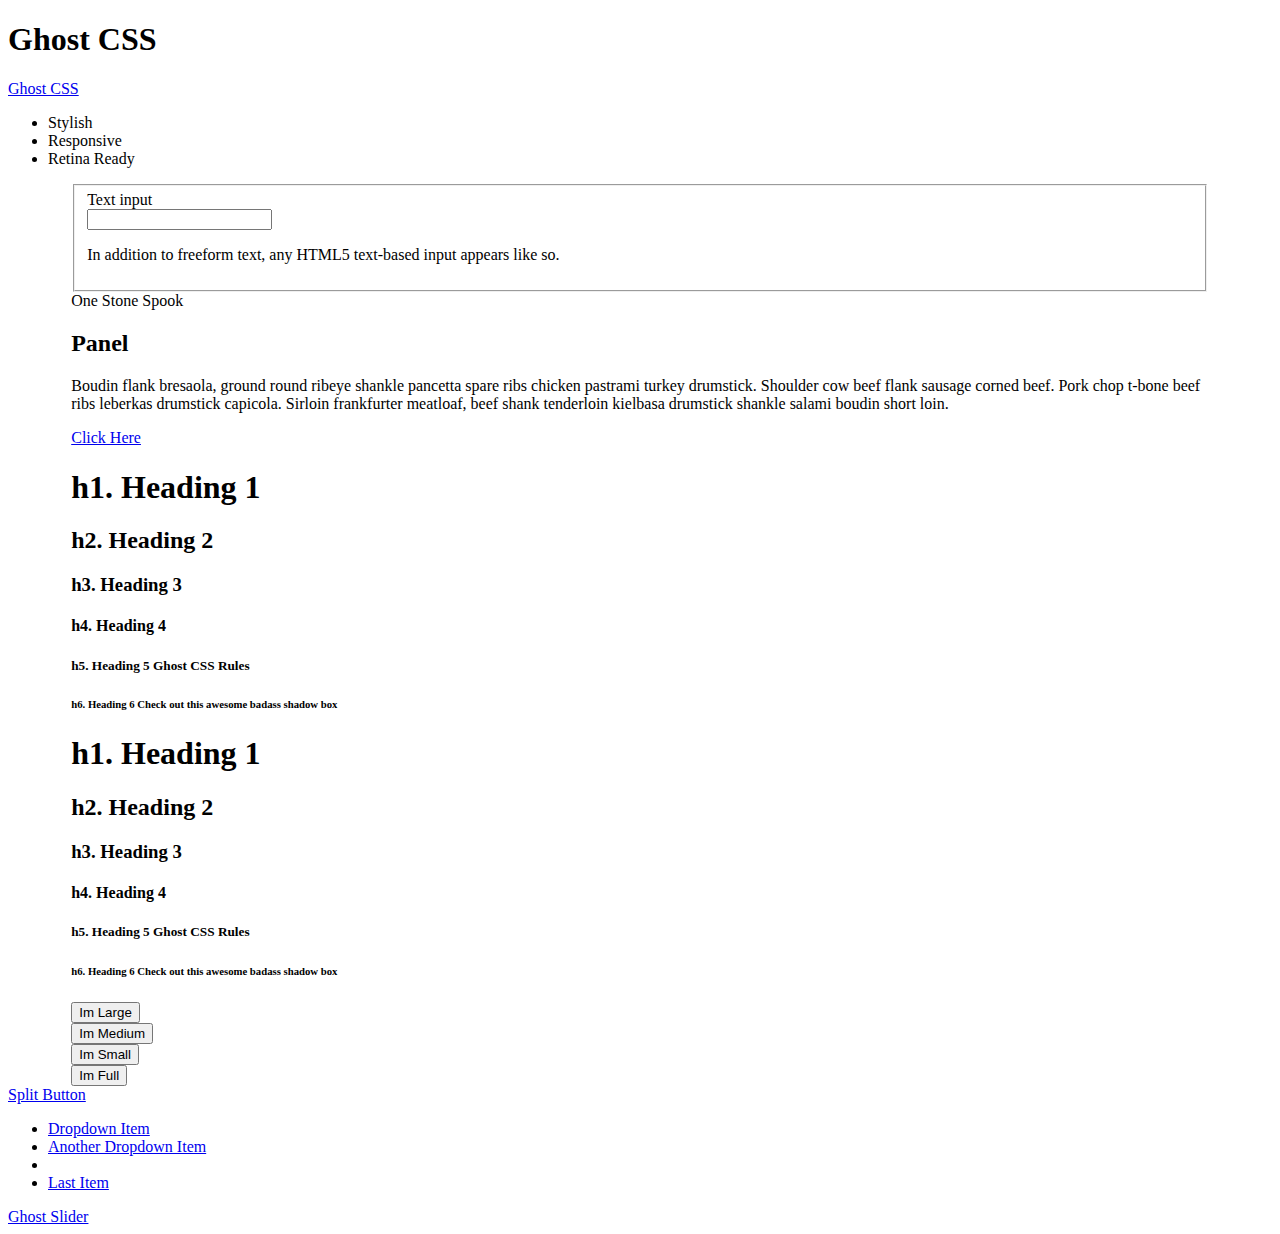
==== index.html @ 504aff62 "Added HTML form" ====
<!doctype html>
<!--[if lt IE 7]> <html class="no-js lt-ie9 lt-ie8 lt-ie7" lang="en"> <![endif]-->
<!--[if IE 7]>    <html class="no-js lt-ie9 lt-ie8" lang="en"> <![endif]-->
<!--[if IE 8]>    <html class="no-js lt-ie9" lang="en"> <![endif]-->
<!--[if gt IE 8]><!--> <html class="no-js" lang="en"> <!--<![endif]-->
<head>
	<meta charset="utf-8">
	<meta http-equiv="X-UA-Compatible" content="IE=edge,chrome=1">

	<title></title>
	<meta name="description" content="">
	<meta name="author" content="">

	<meta name="viewport" content="width=device-width">

	<link rel="stylesheet" href="css/ghost.css">
  <link rel="stylesheet" href="css/development.css">

  <!--[if lt IE 9]>
    <link rel="stylesheet" href="css/ie.css">
  <![endif]-->


  <!-- IE Fix for HTML5 Tags -->
  <!--[if lt IE 9]>
    <script src="http://html5shiv.googlecode.com/svn/trunk/html5.js"></script>
  <![endif]-->
</head>
<body>
<header>
  <h1>Ghost CSS</h1>
</header>

<div class="top-bar">
  <a href="#" class="left title">Ghost CSS</a>
  <ul class="right nav">
    <li>Stylish</li>
    <li>Responsive</li>
    <li>Retina Ready</li> 
  </ul>
</div> 

<div style="width: 90%; margin: auto;">
  <div class="row">
    <div class="twelve stones">
      <form>
        <fieldset>
          <div class="horizontal-label horizontal-error">
            <label for="input01" class="control-label">Text input</label>
            <div class="controls">
              <input type="text" id="input01" class="input-text">
              <p class="help-block">In addition to freeform text, any HTML5 text-based input appears like so.</p>
            </div>
          </div>

<!--           <div class="control-group">
            <label for="optionsCheckbox" class="control-label">Checkbox</label>
            <div class="controls">
              <label class="checkbox">
                <input type="checkbox" value="option1" id="optionsCheckbox">
                Option one is this and that&mdash;be sure to include why it's great
              </label>
            </div>
          </div>
          <div class="control-group">
            <label for="select01" class="control-label">Select list</label>
            <div class="controls">
              <select id="select01">
                <option>something</option>
                <option>2</option>
                <option>3</option>
                <option>4</option>
                <option>5</option>
              </select>
            </div>
          </div>
          <div class="control-group">
            <label for="multiSelect" class="control-label">Multicon-select</label>
            <div class="controls">
              <select id="multiSelect" multiple="multiple">
                <option>1</option>
                <option>2</option>
                <option>3</option>
                <option>4</option>
                <option>5</option>
              </select>
            </div>
          </div>
          <div class="control-group">
            <label for="fileInput" class="control-label">File input</label>
            <div class="controls">
              <input type="file" id="fileInput" class="input-file">
            </div>
          </div>
          <div class="control-group">
            <label for="textarea" class="control-label">Textarea</label>
            <div class="controls">
              <textarea rows="3" id="textarea" class="input-xlarge"></textarea>
            </div>
          </div>
          <div class="form-actions">
            <button class="button-small" type="submit">Save changes</button>
            <button class="button-small">Cancel</button>
          </div> -->
        </fieldset>
      </form>
    </div>
  </div>
  <div class="row">
    <div class="one stone">
      <div class="spook">
        One Stone Spook
      </div>
    </div>
    <div class="eleven stones">
      <div class="spook">
        <h2>Panel</h2>
        <p>
Boudin flank bresaola, ground round ribeye shankle pancetta spare ribs chicken pastrami turkey drumstick. Shoulder cow beef flank sausage corned beef. Pork chop t-bone beef ribs leberkas drumstick capicola. Sirloin frankfurter meatloaf, beef shank tenderloin kielbasa drumstick shankle salami boudin short loin.
        </p>
      </div>
    </div>
  </div>
  <div class="row">
    <div class="one stone offset-one">
      <div class="spook">
      </div>
    </div>
    <div class="ten stones">
    </div>
  </div>
  <div class="row">
    <div class="five centered stone">
      <a href="#" class="button-large">Click Here</a>
    </div>
  </div>
  <div class="row">
    <div class="six stones">
      <div class= "spook">
        <h1>h1. Heading 1</h1>
        <h2>h2. Heading 2</h2>
        <h3>h3. Heading 3</h3>
        <h4>h4. Heading 4</h4>
        <h5>h5. Heading 5 Ghost CSS Rules</h5>
        <h6>h6. Heading 6 Check out this awesome badass shadow box</h6>
      </div>
    </div>
    <div class="six stones">
      <div class= "spook">
        <h1>h1. Heading 1</h1>
        <h2>h2. Heading 2</h2>
        <h3>h3. Heading 3</h3>
        <h4>h4. Heading 4</h4>
        <h5>h5. Heading 5 Ghost CSS Rules</h5>
        <h6>h6. Heading 6 Check out this awesome badass shadow box</h6>
      </div>
    </div>
  </div>
  <div class="row">
    <div class="four stones">
      <button class="button-large">Im Large</button>
    </div>
    <div class="four stones">
      <button class="button-medium">Im Medium</button>
    </div>
    <div class="four stones">
      <button class="button-small">Im Small</button>
    </div>
  </div>
  <div class="row">
    <div class="six stones">    
      <button class="button-full">Im Full</button> 
    </div>
  </div>
</div>

<div href="#" class="large alert button split dropdown">
  <a href="#">Split Button</a>
  <span></span>
  <ul>
    <li><a href="#">Dropdown Item</a></li>
    <li><a href="#">Another Dropdown Item</a></li>
    <li class="divider"></li>
    <li><a href="#">Last Item</a></li>
  </ul>
</div>

<a href="slider.html">Ghost Slider</a>
<footer>

</footer>

<script src="//ajax.googleapis.com/ajax/libs/jquery/1.7.2/jquery.min.js"></script>
<script>window.jQuery || document.write('<script src="js/libs/jquery-1.7.2.min.js"><\/script>')</script>

</body>
</html>
---- css/development.css ----
.stone, .stones {
  
}
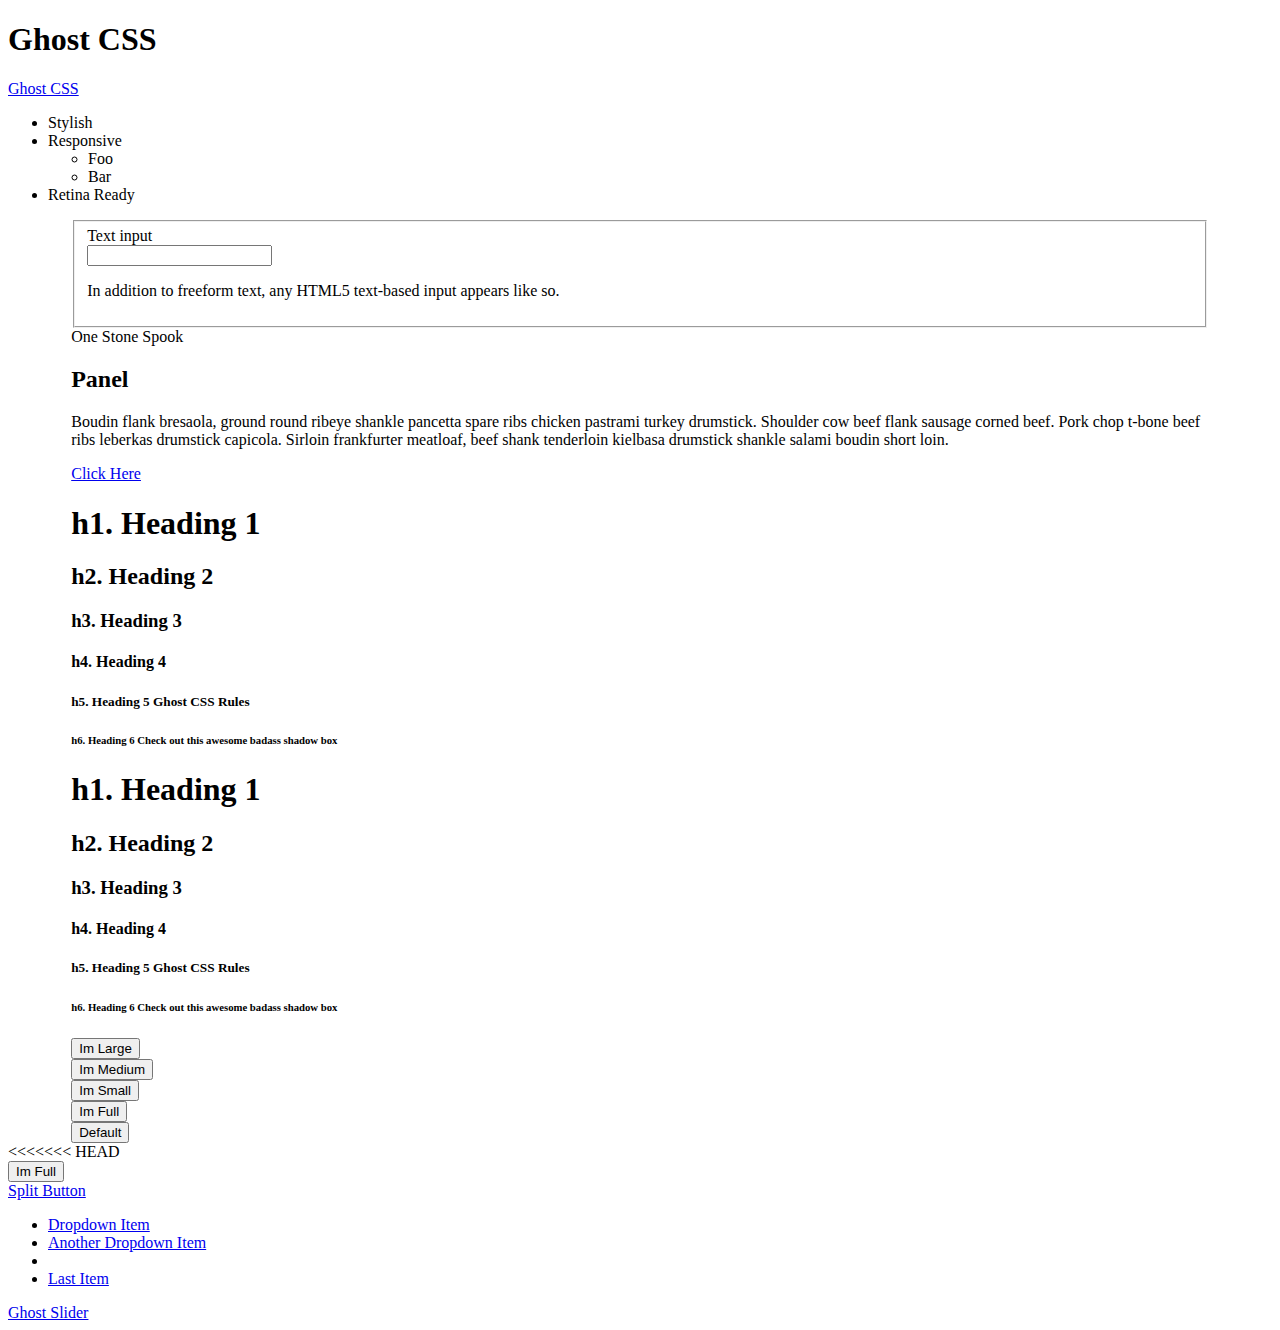
==== commit 922d4be2: "Merge branch 'master' of github.com:shamoons/ghost" ====
--- a/index.html
+++ b/index.html
@@ -35,7 +35,13 @@
   <a href="#" class="left title">Ghost CSS</a>
   <ul class="right nav">
     <li>Stylish</li>
-    <li>Responsive</li>
+    <li>
+      Responsive
+      <ul>
+        <li>Foo</li>
+        <li>Bar</li>
+      </ul>
+    </li>
     <li>Retina Ready</li> 
   </ul>
 </div> 
@@ -172,18 +178,30 @@
       <button class="button-full">Im Full</button> 
     </div>
   </div>
+  <div class="four stones">
+    <button class="button-default">Default</button>
+  </div>
 </div>
 
-<div href="#" class="large alert button split dropdown">
-  <a href="#">Split Button</a>
-  <span></span>
-  <ul>
-    <li><a href="#">Dropdown Item</a></li>
-    <li><a href="#">Another Dropdown Item</a></li>
-    <li class="divider"></li>
-    <li><a href="#">Last Item</a></li>
-  </ul>
+<<<<<<< HEAD
+<div class="row">
+  <div class="six stones">    
+    <button class="button-full">Im Full</button> 
+  </div>
 </div>
+
+<div class="row">
+
+    <div href="#" class="large alert button split dropdown">
+      <a href="#">Split Button</a>
+      <span></span>
+      <ul>
+        <li><a href="#">Dropdown Item</a></li>
+        <li><a href="#">Another Dropdown Item</a></li>
+        <li class="divider"></li>
+        <li><a href="#">Last Item</a></li>
+      </ul>
+    </div>
 
 <a href="slider.html">Ghost Slider</a>
 <footer>
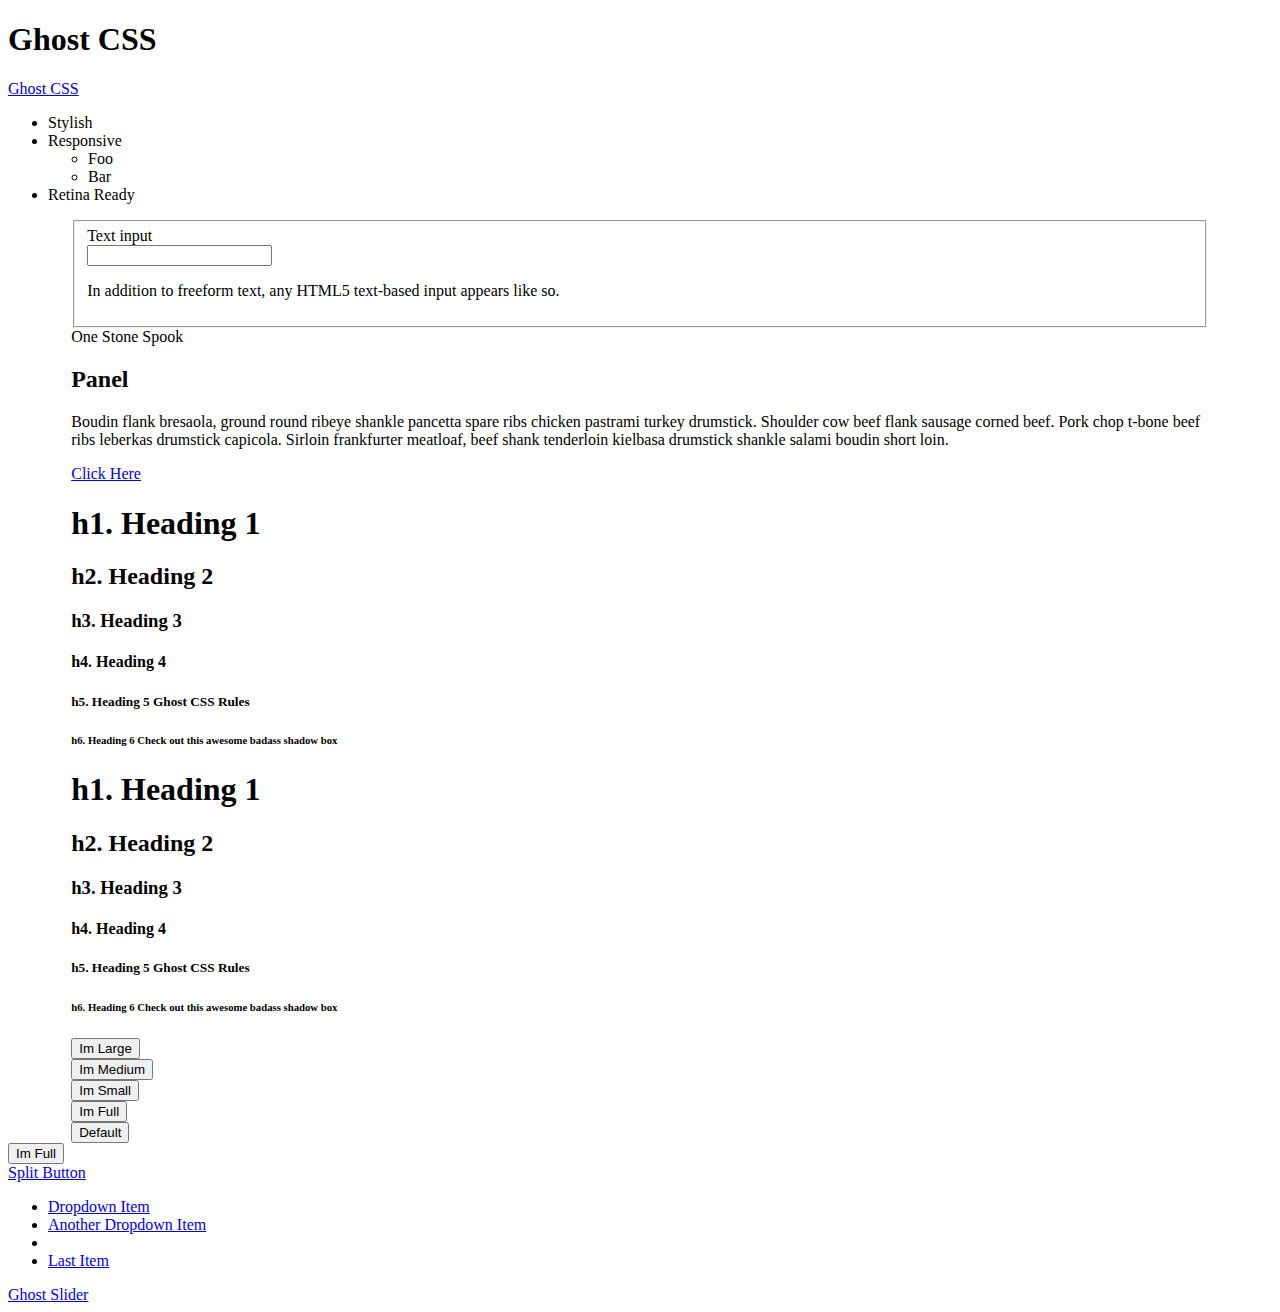
==== commit ca1d14a5: "Merge branch 'master' of github.com:shamoons/ghost" ====
--- a/index.html
+++ b/index.html
@@ -183,7 +183,6 @@
   </div>
 </div>
 
-<<<<<<< HEAD
 <div class="row">
   <div class="six stones">    
     <button class="button-full">Im Full</button> 
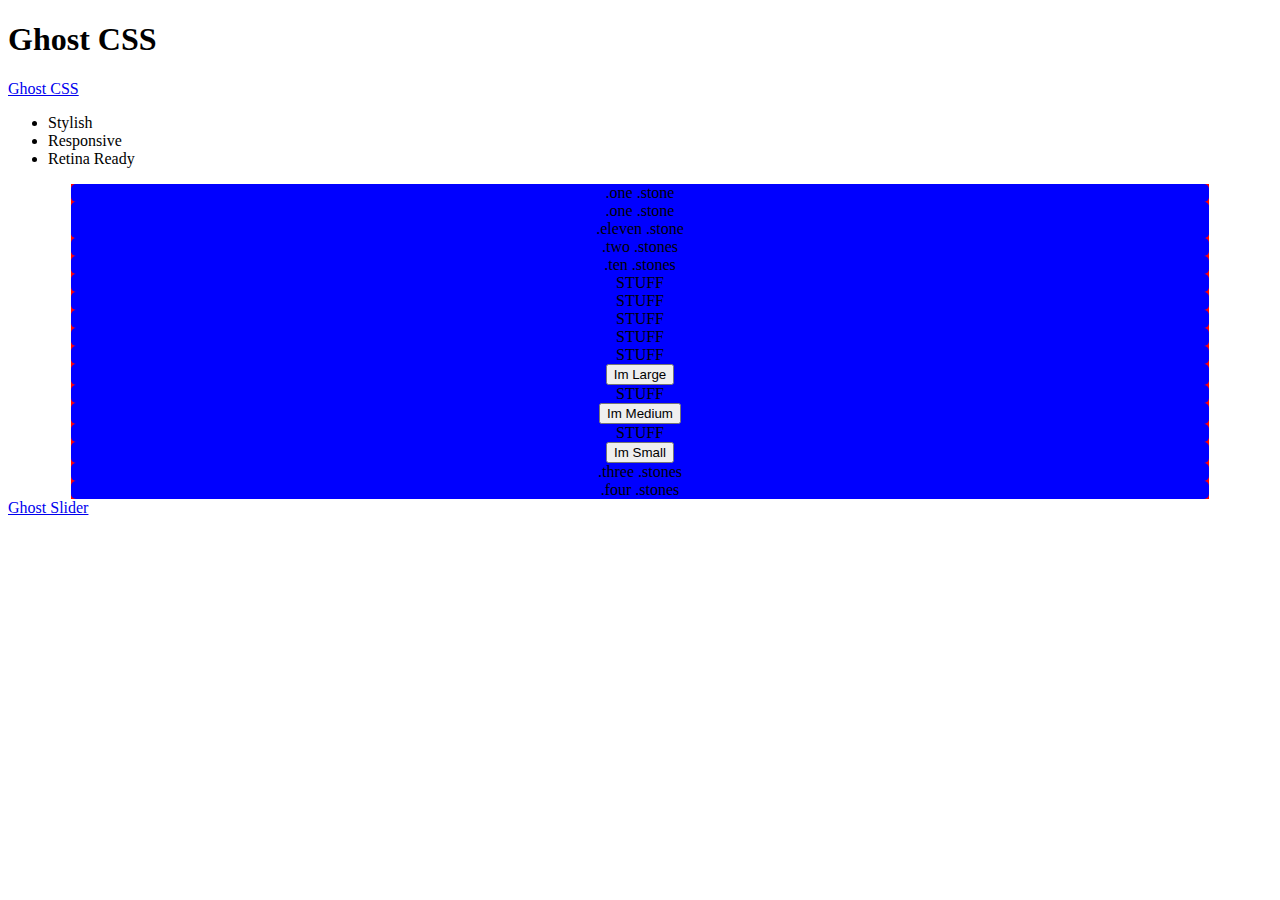
==== commit a4212bb7: "Merge branch 'master' of github.com:shamoons/ghost" ====
--- a/index.html
+++ b/index.html
@@ -1,214 +1,118 @@
-<!doctype html>
-<!--[if lt IE 7]> <html class="no-js lt-ie9 lt-ie8 lt-ie7" lang="en"> <![endif]-->
-<!--[if IE 7]>    <html class="no-js lt-ie9 lt-ie8" lang="en"> <![endif]-->
-<!--[if IE 8]>    <html class="no-js lt-ie9" lang="en"> <![endif]-->
-<!--[if gt IE 8]><!--> <html class="no-js" lang="en"> <!--<![endif]-->
-<head>
-	<meta charset="utf-8">
-	<meta http-equiv="X-UA-Compatible" content="IE=edge,chrome=1">
-
-	<title></title>
-	<meta name="description" content="">
-	<meta name="author" content="">
-
-	<meta name="viewport" content="width=device-width">
-
-	<link rel="stylesheet" href="css/ghost.css">
-  <link rel="stylesheet" href="css/development.css">
-
-  <!--[if lt IE 9]>
-    <link rel="stylesheet" href="css/ie.css">
-  <![endif]-->
-
-
-  <!-- IE Fix for HTML5 Tags -->
-  <!--[if lt IE 9]>
-    <script src="http://html5shiv.googlecode.com/svn/trunk/html5.js"></script>
-  <![endif]-->
-</head>
-<body>
-<header>
-  <h1>Ghost CSS</h1>
-</header>
-
-<div class="top-bar">
-  <a href="#" class="left title">Ghost CSS</a>
-  <ul class="right nav">
-    <li>Stylish</li>
-    <li>
-      Responsive
-      <ul>
-        <li>Foo</li>
-        <li>Bar</li>
-      </ul>
-    </li>
-    <li>Retina Ready</li> 
-  </ul>
-</div> 
-
-<div style="width: 90%; margin: auto;">
-  <div class="row">
-    <div class="twelve stones">
-      <form>
-        <fieldset>
-          <div class="horizontal-label horizontal-error">
-            <label for="input01" class="control-label">Text input</label>
-            <div class="controls">
-              <input type="text" id="input01" class="input-text">
-              <p class="help-block">In addition to freeform text, any HTML5 text-based input appears like so.</p>
-            </div>
-          </div>
-
-<!--           <div class="control-group">
-            <label for="optionsCheckbox" class="control-label">Checkbox</label>
-            <div class="controls">
-              <label class="checkbox">
-                <input type="checkbox" value="option1" id="optionsCheckbox">
-                Option one is this and that&mdash;be sure to include why it's great
-              </label>
-            </div>
-          </div>
-          <div class="control-group">
-            <label for="select01" class="control-label">Select list</label>
-            <div class="controls">
-              <select id="select01">
-                <option>something</option>
-                <option>2</option>
-                <option>3</option>
-                <option>4</option>
-                <option>5</option>
-              </select>
-            </div>
-          </div>
-          <div class="control-group">
-            <label for="multiSelect" class="control-label">Multicon-select</label>
-            <div class="controls">
-              <select id="multiSelect" multiple="multiple">
-                <option>1</option>
-                <option>2</option>
-                <option>3</option>
-                <option>4</option>
-                <option>5</option>
-              </select>
-            </div>
-          </div>
-          <div class="control-group">
-            <label for="fileInput" class="control-label">File input</label>
-            <div class="controls">
-              <input type="file" id="fileInput" class="input-file">
-            </div>
-          </div>
-          <div class="control-group">
-            <label for="textarea" class="control-label">Textarea</label>
-            <div class="controls">
-              <textarea rows="3" id="textarea" class="input-xlarge"></textarea>
-            </div>
-          </div>
-          <div class="form-actions">
-            <button class="button-small" type="submit">Save changes</button>
-            <button class="button-small">Cancel</button>
-          </div> -->
-        </fieldset>
-      </form>
-    </div>
-  </div>
-  <div class="row">
-    <div class="one stone">
-      <div class="spook">
-        One Stone Spook
-      </div>
-    </div>
-    <div class="eleven stones">
-      <div class="spook">
-        <h2>Panel</h2>
-        <p>
-Boudin flank bresaola, ground round ribeye shankle pancetta spare ribs chicken pastrami turkey drumstick. Shoulder cow beef flank sausage corned beef. Pork chop t-bone beef ribs leberkas drumstick capicola. Sirloin frankfurter meatloaf, beef shank tenderloin kielbasa drumstick shankle salami boudin short loin.
-        </p>
-      </div>
-    </div>
-  </div>
-  <div class="row">
-    <div class="one stone offset-one">
-      <div class="spook">
-      </div>
-    </div>
-    <div class="ten stones">
-    </div>
-  </div>
-  <div class="row">
-    <div class="five centered stone">
-      <a href="#" class="button-large">Click Here</a>
-    </div>
-  </div>
-  <div class="row">
-    <div class="six stones">
-      <div class= "spook">
-        <h1>h1. Heading 1</h1>
-        <h2>h2. Heading 2</h2>
-        <h3>h3. Heading 3</h3>
-        <h4>h4. Heading 4</h4>
-        <h5>h5. Heading 5 Ghost CSS Rules</h5>
-        <h6>h6. Heading 6 Check out this awesome badass shadow box</h6>
-      </div>
-    </div>
-    <div class="six stones">
-      <div class= "spook">
-        <h1>h1. Heading 1</h1>
-        <h2>h2. Heading 2</h2>
-        <h3>h3. Heading 3</h3>
-        <h4>h4. Heading 4</h4>
-        <h5>h5. Heading 5 Ghost CSS Rules</h5>
-        <h6>h6. Heading 6 Check out this awesome badass shadow box</h6>
-      </div>
-    </div>
-  </div>
-  <div class="row">
-    <div class="four stones">
-      <button class="button-large">Im Large</button>
-    </div>
-    <div class="four stones">
-      <button class="button-medium">Im Medium</button>
-    </div>
-    <div class="four stones">
-      <button class="button-small">Im Small</button>
-    </div>
-  </div>
-  <div class="row">
-    <div class="six stones">    
-      <button class="button-full">Im Full</button> 
-    </div>
-  </div>
-  <div class="four stones">
-    <button class="button-default">Default</button>
-  </div>
-</div>
-
-<div class="row">
-  <div class="six stones">    
-    <button class="button-full">Im Full</button> 
-  </div>
-</div>
-
-<div class="row">
-
-    <div href="#" class="large alert button split dropdown">
-      <a href="#">Split Button</a>
-      <span></span>
-      <ul>
-        <li><a href="#">Dropdown Item</a></li>
-        <li><a href="#">Another Dropdown Item</a></li>
-        <li class="divider"></li>
-        <li><a href="#">Last Item</a></li>
-      </ul>
-    </div>
-
-<a href="slider.html">Ghost Slider</a>
-<footer>
-
-</footer>
-
-<script src="//ajax.googleapis.com/ajax/libs/jquery/1.7.2/jquery.min.js"></script>
-<script>window.jQuery || document.write('<script src="js/libs/jquery-1.7.2.min.js"><\/script>')</script>
-
-</body>
-</html>
+<!doctype html>
+<!--[if lt IE 7]> <html class="no-js lt-ie9 lt-ie8 lt-ie7" lang="en"> <![endif]-->
+<!--[if IE 7]>    <html class="no-js lt-ie9 lt-ie8" lang="en"> <![endif]-->
+<!--[if IE 8]>    <html class="no-js lt-ie9" lang="en"> <![endif]-->
+<!--[if gt IE 8]><!--> <html class="no-js" lang="en"> <!--<![endif]-->
+<head>
+	<meta charset="utf-8">
+	<meta http-equiv="X-UA-Compatible" content="IE=edge,chrome=1">
+
+	<title></title>
+	<meta name="description" content="">
+	<meta name="author" content="">
+
+	<meta name="viewport" content="width=device-width">
+
+	<link rel="stylesheet" href="css/ghost.css">
+  <link rel="stylesheet" href="css/development.css">
+
+  <!--[if lt IE 9]>
+    <link rel="stylesheet" href="css/ie.css">
+  <![endif]-->
+
+
+  <!-- IE Fix for HTML5 Tags -->
+  <!--[if lt IE 9]>
+    <script src="http://html5shiv.googlecode.com/svn/trunk/html5.js"></script>
+  <![endif]-->
+</head>
+<body>
+<header>
+  <h1>Ghost CSS</h1>
+</header>
+
+<div class="top-bar">
+  <a href="#" class="left title">Ghost CSS</a>
+  <ul class="right nav">
+    <li>Stylish</li>
+    <li>Responsive</li>
+    <li>Retina Ready</li> 
+  </ul>
+</div> 
+
+<div style="width: 90%; margin: auto; background: red;">
+  <div class="row">
+    <div class="one stone">
+      .one .stone
+    </div>
+    <div class="eleven stones">
+      <div class="row">
+        <div class="one stone">
+          .one .stone
+        </div>
+        <div class="eleven stones">
+          .eleven .stone
+        </div>
+      </div>
+    </div>
+  </div>
+  <div class="row">
+    <div class="two stones">
+      .two .stones
+    </div>
+    <div class="ten stones">
+      .ten .stones
+    </div>
+  </div>
+  <div class="row">
+    <div class="one stone">
+      STUFF
+    </div>
+    <div class="one stone">
+      STUFF
+    </div>
+    <div class="one stone">
+      STUFF
+    </div>
+    <div class="one stone">
+      STUFF
+    </div>
+    <div class="one stone">
+      STUFF
+    </div>
+    <div class="one stone">
+      <button class="button-large">Im Large</button>
+    </div>
+    <div class="one stone">
+      STUFF
+    </div>
+    <div class="one stone">
+      <button class="button-medium">Im Medium</button>
+    </div>
+    <div class="one stone">
+      STUFF
+    </div>
+    <div class="one stone">
+      <button class="button-small">Im Small</button>
+    </div>
+  </div>
+  <div class="row">
+    <div class="three stones">
+      .three .stones
+    </div>
+    <div class="nine stones">
+      .four .stones
+    </div>
+  </div>
+</div>
+
+<a href="slider.html">Ghost Slider</a>
+<footer>
+
+</footer>
+
+<script src="//ajax.googleapis.com/ajax/libs/jquery/1.7.2/jquery.min.js"></script>
+<script>window.jQuery || document.write('<script src="js/libs/jquery-1.7.2.min.js"><\/script>')</script>
+
+</body>
+</html>
--- a/css/development.css
+++ b/css/development.css
@@ -1,3 +1,7 @@
 .stone, .stones {
-  
+
+
+  background-color: blue;
+  border-radius: 5px;
+  text-align: center;
 }
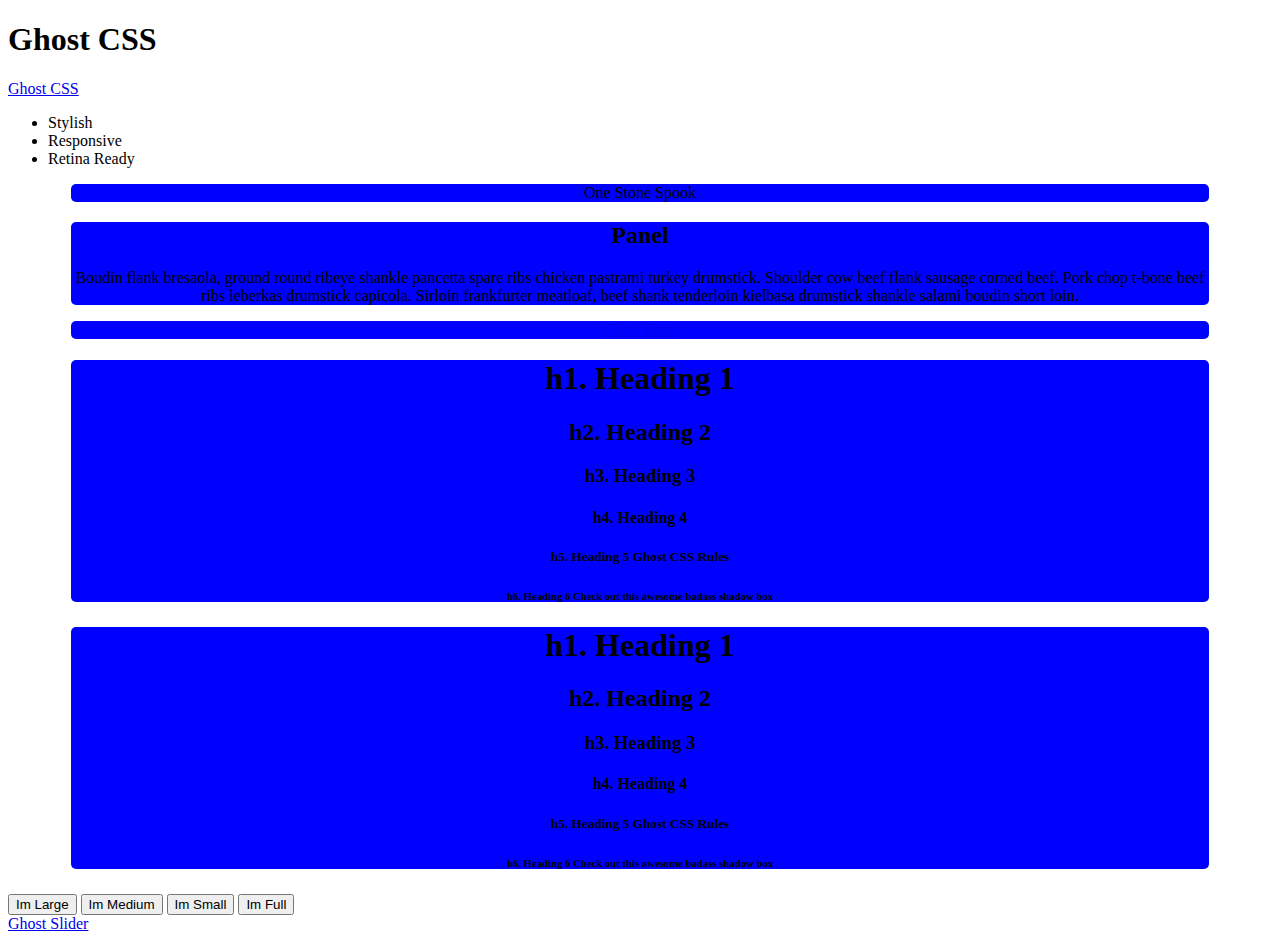
==== commit e7d32017: "added button to center stone" ====
--- a/index.html
+++ b/index.html
@@ -1,118 +1,113 @@
-<!doctype html>
-<!--[if lt IE 7]> <html class="no-js lt-ie9 lt-ie8 lt-ie7" lang="en"> <![endif]-->
-<!--[if IE 7]>    <html class="no-js lt-ie9 lt-ie8" lang="en"> <![endif]-->
-<!--[if IE 8]>    <html class="no-js lt-ie9" lang="en"> <![endif]-->
-<!--[if gt IE 8]><!--> <html class="no-js" lang="en"> <!--<![endif]-->
-<head>
-	<meta charset="utf-8">
-	<meta http-equiv="X-UA-Compatible" content="IE=edge,chrome=1">
-
-	<title></title>
-	<meta name="description" content="">
-	<meta name="author" content="">
-
-	<meta name="viewport" content="width=device-width">
-
-	<link rel="stylesheet" href="css/ghost.css">
-  <link rel="stylesheet" href="css/development.css">
-
-  <!--[if lt IE 9]>
-    <link rel="stylesheet" href="css/ie.css">
-  <![endif]-->
-
-
-  <!-- IE Fix for HTML5 Tags -->
-  <!--[if lt IE 9]>
-    <script src="http://html5shiv.googlecode.com/svn/trunk/html5.js"></script>
-  <![endif]-->
-</head>
-<body>
-<header>
-  <h1>Ghost CSS</h1>
-</header>
-
-<div class="top-bar">
-  <a href="#" class="left title">Ghost CSS</a>
-  <ul class="right nav">
-    <li>Stylish</li>
-    <li>Responsive</li>
-    <li>Retina Ready</li> 
-  </ul>
-</div> 
-
-<div style="width: 90%; margin: auto; background: red;">
-  <div class="row">
-    <div class="one stone">
-      .one .stone
-    </div>
-    <div class="eleven stones">
-      <div class="row">
-        <div class="one stone">
-          .one .stone
-        </div>
-        <div class="eleven stones">
-          .eleven .stone
-        </div>
-      </div>
-    </div>
-  </div>
-  <div class="row">
-    <div class="two stones">
-      .two .stones
-    </div>
-    <div class="ten stones">
-      .ten .stones
-    </div>
-  </div>
-  <div class="row">
-    <div class="one stone">
-      STUFF
-    </div>
-    <div class="one stone">
-      STUFF
-    </div>
-    <div class="one stone">
-      STUFF
-    </div>
-    <div class="one stone">
-      STUFF
-    </div>
-    <div class="one stone">
-      STUFF
-    </div>
-    <div class="one stone">
-      <button class="button-large">Im Large</button>
-    </div>
-    <div class="one stone">
-      STUFF
-    </div>
-    <div class="one stone">
-      <button class="button-medium">Im Medium</button>
-    </div>
-    <div class="one stone">
-      STUFF
-    </div>
-    <div class="one stone">
-      <button class="button-small">Im Small</button>
-    </div>
-  </div>
-  <div class="row">
-    <div class="three stones">
-      .three .stones
-    </div>
-    <div class="nine stones">
-      .four .stones
-    </div>
-  </div>
-</div>
-
-<a href="slider.html">Ghost Slider</a>
-<footer>
-
-</footer>
-
-<script src="//ajax.googleapis.com/ajax/libs/jquery/1.7.2/jquery.min.js"></script>
-<script>window.jQuery || document.write('<script src="js/libs/jquery-1.7.2.min.js"><\/script>')</script>
-
-</body>
-</html>
+<!doctype html>
+<!--[if lt IE 7]> <html class="no-js lt-ie9 lt-ie8 lt-ie7" lang="en"> <![endif]-->
+<!--[if IE 7]>    <html class="no-js lt-ie9 lt-ie8" lang="en"> <![endif]-->
+<!--[if IE 8]>    <html class="no-js lt-ie9" lang="en"> <![endif]-->
+<!--[if gt IE 8]><!--> <html class="no-js" lang="en"> <!--<![endif]-->
+<head>
+	<meta charset="utf-8">
+	<meta http-equiv="X-UA-Compatible" content="IE=edge,chrome=1">
+
+	<title></title>
+	<meta name="description" content="">
+	<meta name="author" content="">
+
+	<meta name="viewport" content="width=device-width">
+
+	<link rel="stylesheet" href="css/ghost.css">
+  <link rel="stylesheet" href="css/development.css">
+
+  <!--[if lt IE 9]>
+    <link rel="stylesheet" href="css/ie.css">
+  <![endif]-->
+
+
+  <!-- IE Fix for HTML5 Tags -->
+  <!--[if lt IE 9]>
+    <script src="http://html5shiv.googlecode.com/svn/trunk/html5.js"></script>
+  <![endif]-->
+</head>
+<body>
+<header>
+  <h1>Ghost CSS</h1>
+</header>
+
+<div class="top-bar">
+  <a href="#" class="left title">Ghost CSS</a>
+  <ul class="right nav">
+    <li>Stylish</li>
+    <li>Responsive</li>
+    <li>Retina Ready</li> 
+  </ul>
+</div> 
+
+<div style="width: 90%; margin: auto;">
+  <div class="row">
+    <div class="one stone">
+      <div class="spook">
+        One Stone Spook
+      </div>
+    </div>
+    <div class="eleven stones">
+      <div class="spook">
+        <h2>Panel</h2>
+        <p>
+Boudin flank bresaola, ground round ribeye shankle pancetta spare ribs chicken pastrami turkey drumstick. Shoulder cow beef flank sausage corned beef. Pork chop t-bone beef ribs leberkas drumstick capicola. Sirloin frankfurter meatloaf, beef shank tenderloin kielbasa drumstick shankle salami boudin short loin.
+        </p>
+      </div>
+    </div>
+  </div>
+  <div class="row">
+    <div class="one stone offset-one">
+      <div class="spook">
+      </div>
+    </div>
+    <div class="ten stones">
+    </div>
+  </div>
+  <div class="row">
+    <div class="five centered stone">
+      <a href="#" class="button-large">Click Here</a>
+    </div>
+  </div>
+  <div class="row">
+    <div class="six stones">
+      <div class= "spook">
+        <h1>h1. Heading 1</h1>
+        <h2>h2. Heading 2</h2>
+        <h3>h3. Heading 3</h3>
+        <h4>h4. Heading 4</h4>
+        <h5>h5. Heading 5 Ghost CSS Rules</h5>
+        <h6>h6. Heading 6 Check out this awesome badass shadow box</h6>
+      </div>
+    </div>
+    <div class="six stones">
+      <div class= "spook">
+        <h1>h1. Heading 1</h1>
+        <h2>h2. Heading 2</h2>
+        <h3>h3. Heading 3</h3>
+        <h4>h4. Heading 4</h4>
+        <h5>h5. Heading 5 Ghost CSS Rules</h5>
+        <h6>h6. Heading 6 Check out this awesome badass shadow box</h6>
+      </div>
+    </div>
+  </div>
+
+</div>
+
+<div class="row">
+    <button class="button-large">Im Large</button>
+    <button class="button-medium">Im Medium</button>
+    <button class="button-small">Im Small</button>
+    <button class="button-full">Im Full</button> 
+</div>
+
+<a href="slider.html">Ghost Slider</a>
+<footer>
+
+</footer>
+
+<script src="//ajax.googleapis.com/ajax/libs/jquery/1.7.2/jquery.min.js"></script>
+<script>window.jQuery || document.write('<script src="js/libs/jquery-1.7.2.min.js"><\/script>')</script>
+
+</body>
+</html>
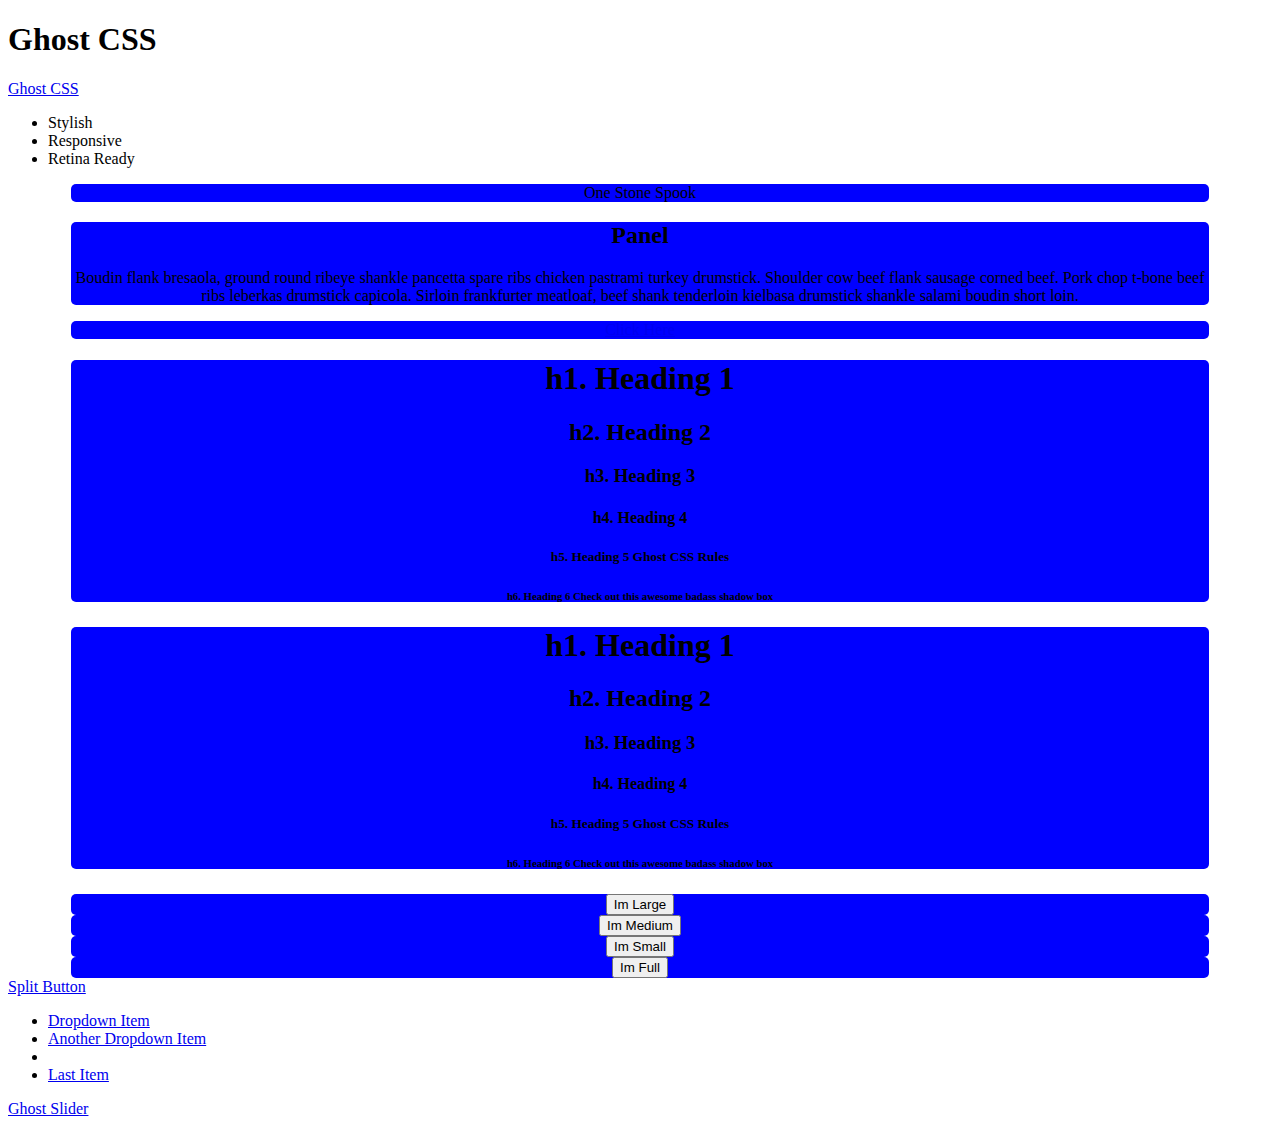
==== commit 9200c533: "added stones to 3 buttons" ====
--- a/index.html
+++ b/index.html
@@ -91,14 +91,33 @@
       </div>
     </div>
   </div>
-
+  <div class="row">
+    <div class="four stones">
+      <button class="button-large">Im Large</button>
+    </div>
+    <div class="four stones">
+      <button class="button-medium">Im Medium</button>
+    </div>
+    <div class="four stones">
+      <button class="button-small">Im Small</button>
+    </div>
+  </div>
+  <div class="row">
+    <div class="six stones">    
+      <button class="button-full">Im Full</button> 
+    </div>
+  </div>
 </div>
 
-<div class="row">
-    <button class="button-large">Im Large</button>
-    <button class="button-medium">Im Medium</button>
-    <button class="button-small">Im Small</button>
-    <button class="button-full">Im Full</button> 
+<div href="#" class="large alert button split dropdown">
+  <a href="#">Split Button</a>
+  <span></span>
+  <ul>
+    <li><a href="#">Dropdown Item</a></li>
+    <li><a href="#">Another Dropdown Item</a></li>
+    <li class="divider"></li>
+    <li><a href="#">Last Item</a></li>
+  </ul>
 </div>
 
 <a href="slider.html">Ghost Slider</a>
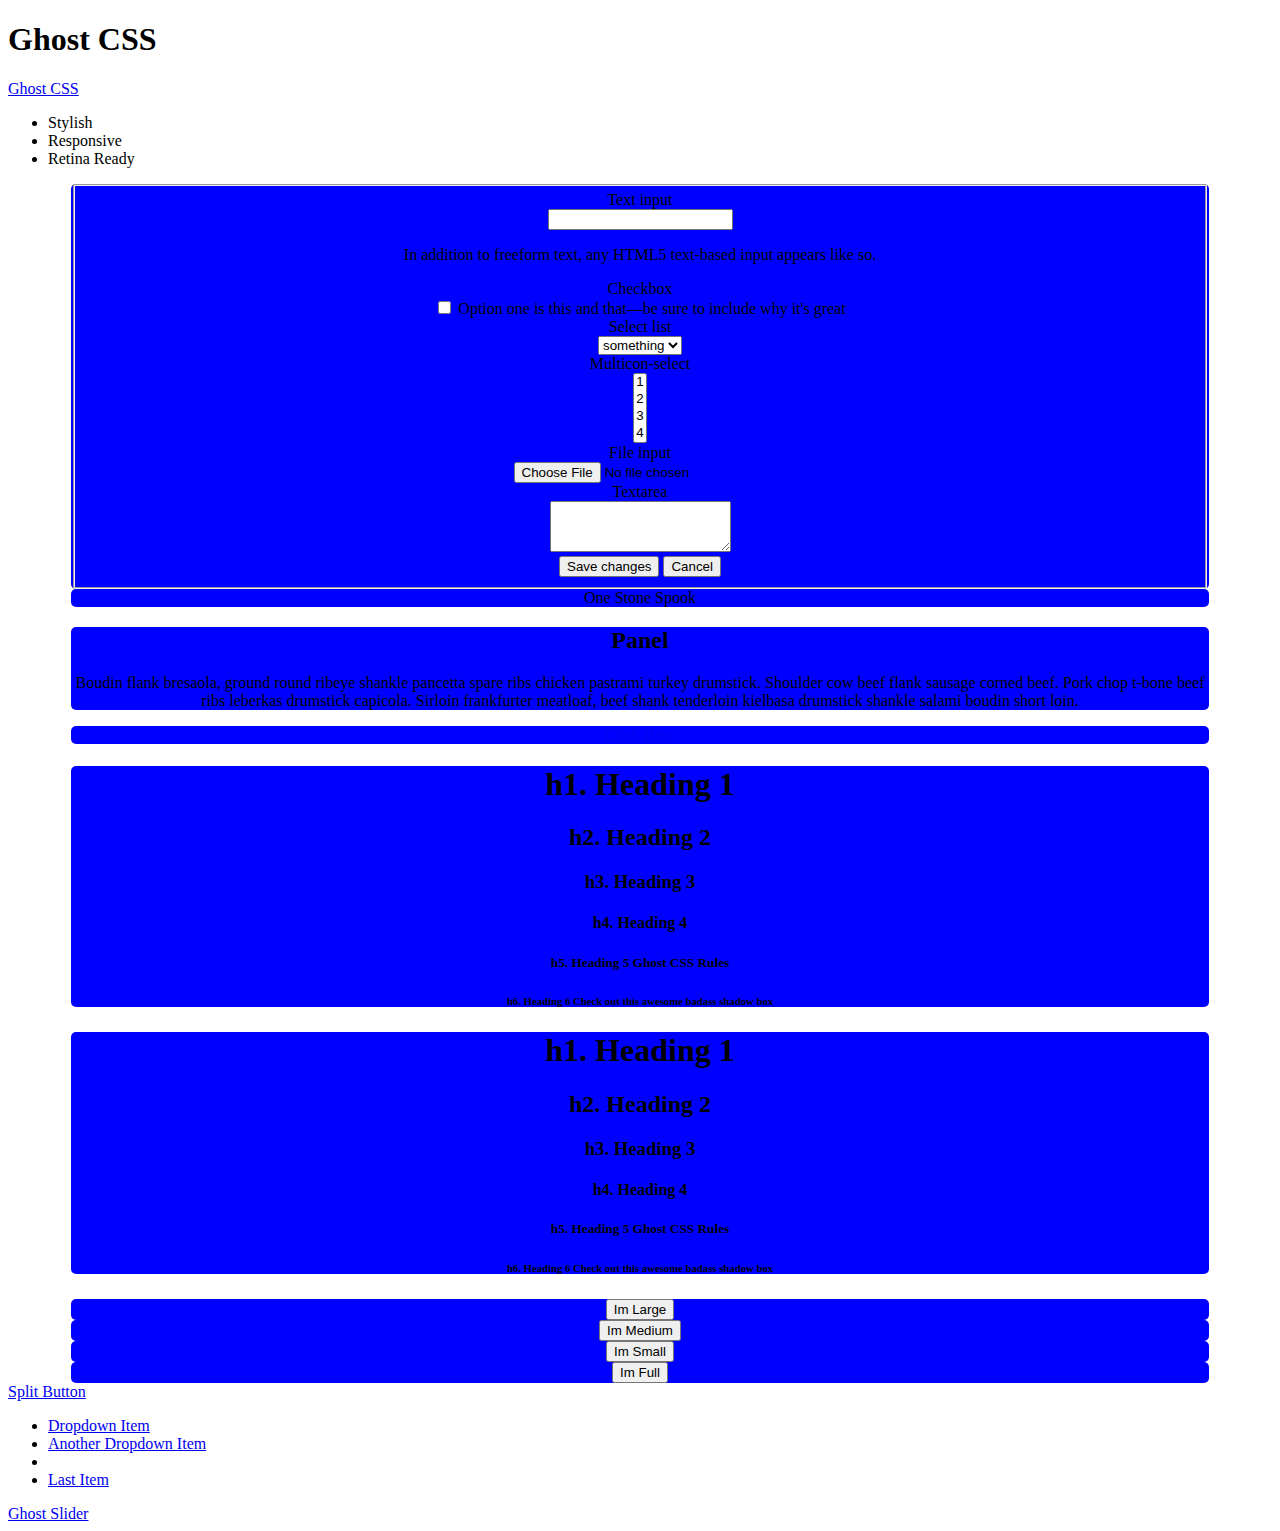
==== commit c8970296: "Merge branch 'master' of github.com:shamoons/ghost" ====
--- a/index.html
+++ b/index.html
@@ -41,6 +41,70 @@
 </div> 
 
 <div style="width: 90%; margin: auto;">
+  <div class="row">
+    <div class="twelve stones">
+      <form class="form-horizontal">
+        <fieldset>
+          <div class="control-group">
+            <label for="input01" class="control-label">Text input</label>
+            <div class="controls">
+              <input type="text" id="input01" class="input-xlarge">
+              <p class="help-block">In addition to freeform text, any HTML5 text-based input appears like so.</p>
+            </div>
+          </div>
+          <div class="control-group">
+            <label for="optionsCheckbox" class="control-label">Checkbox</label>
+            <div class="controls">
+              <label class="checkbox">
+                <input type="checkbox" value="option1" id="optionsCheckbox">
+                Option one is this and that&mdash;be sure to include why it's great
+              </label>
+            </div>
+          </div>
+          <div class="control-group">
+            <label for="select01" class="control-label">Select list</label>
+            <div class="controls">
+              <select id="select01">
+                <option>something</option>
+                <option>2</option>
+                <option>3</option>
+                <option>4</option>
+                <option>5</option>
+              </select>
+            </div>
+          </div>
+          <div class="control-group">
+            <label for="multiSelect" class="control-label">Multicon-select</label>
+            <div class="controls">
+              <select id="multiSelect" multiple="multiple">
+                <option>1</option>
+                <option>2</option>
+                <option>3</option>
+                <option>4</option>
+                <option>5</option>
+              </select>
+            </div>
+          </div>
+          <div class="control-group">
+            <label for="fileInput" class="control-label">File input</label>
+            <div class="controls">
+              <input type="file" id="fileInput" class="input-file">
+            </div>
+          </div>
+          <div class="control-group">
+            <label for="textarea" class="control-label">Textarea</label>
+            <div class="controls">
+              <textarea rows="3" id="textarea" class="input-xlarge"></textarea>
+            </div>
+          </div>
+          <div class="form-actions">
+            <button class="btn btn-primary" type="submit">Save changes</button>
+            <button class="btn">Cancel</button>
+          </div>
+        </fieldset>
+      </form>
+    </div>
+  </div>
   <div class="row">
     <div class="one stone">
       <div class="spook">
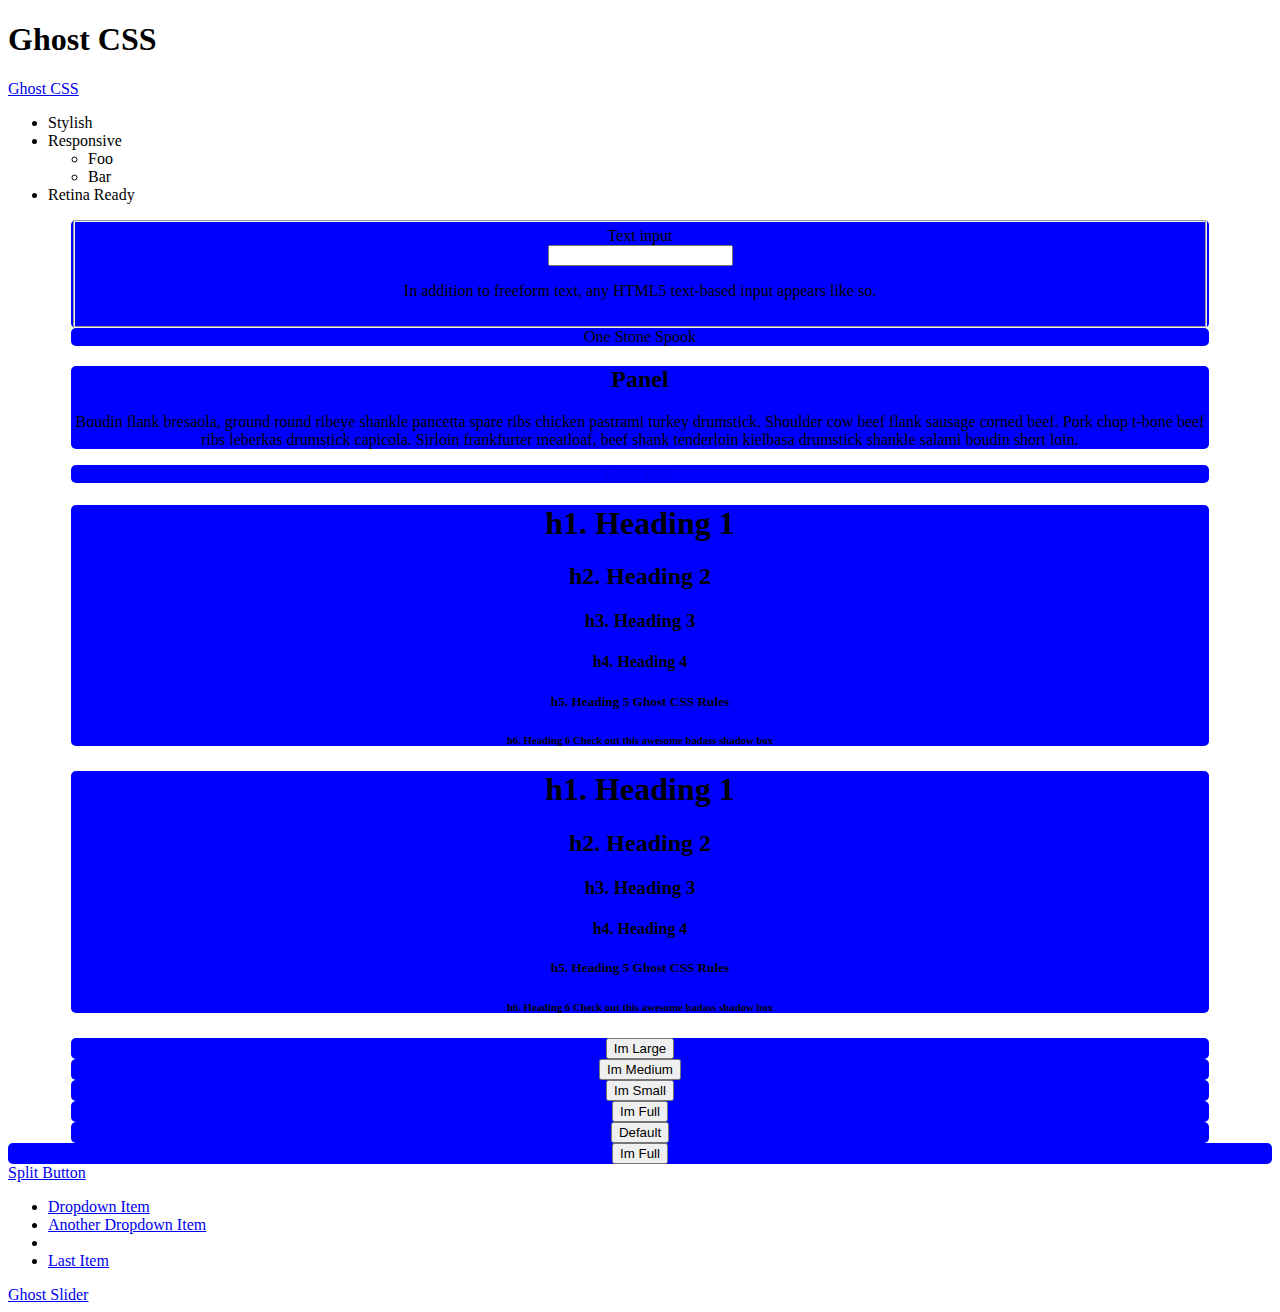
==== commit e1ad6f14: "fixed conflict issue" ====
--- a/index.html
+++ b/index.html
@@ -35,7 +35,13 @@
   <a href="#" class="left title">Ghost CSS</a>
   <ul class="right nav">
     <li>Stylish</li>
-    <li>Responsive</li>
+    <li>
+      Responsive
+      <ul>
+        <li>Foo</li>
+        <li>Bar</li>
+      </ul>
+    </li>
     <li>Retina Ready</li> 
   </ul>
 </div> 
@@ -43,16 +49,17 @@
 <div style="width: 90%; margin: auto;">
   <div class="row">
     <div class="twelve stones">
-      <form class="form-horizontal">
+      <form>
         <fieldset>
-          <div class="control-group">
+          <div class="horizontal-label horizontal-error">
             <label for="input01" class="control-label">Text input</label>
             <div class="controls">
-              <input type="text" id="input01" class="input-xlarge">
+              <input type="text" id="input01" class="input-text">
               <p class="help-block">In addition to freeform text, any HTML5 text-based input appears like so.</p>
             </div>
           </div>
-          <div class="control-group">
+
+<!--           <div class="control-group">
             <label for="optionsCheckbox" class="control-label">Checkbox</label>
             <div class="controls">
               <label class="checkbox">
@@ -98,9 +105,9 @@
             </div>
           </div>
           <div class="form-actions">
-            <button class="btn btn-primary" type="submit">Save changes</button>
-            <button class="btn">Cancel</button>
-          </div>
+            <button class="button-small" type="submit">Save changes</button>
+            <button class="button-small">Cancel</button>
+          </div> -->
         </fieldset>
       </form>
     </div>
@@ -171,18 +178,29 @@
       <button class="button-full">Im Full</button> 
     </div>
   </div>
+  <div class="four stones">
+    <button class="button-default">Default</button>
+  </div>
 </div>
 
-<div href="#" class="large alert button split dropdown">
-  <a href="#">Split Button</a>
-  <span></span>
-  <ul>
-    <li><a href="#">Dropdown Item</a></li>
-    <li><a href="#">Another Dropdown Item</a></li>
-    <li class="divider"></li>
-    <li><a href="#">Last Item</a></li>
-  </ul>
+<div class="row">
+  <div class="six stones">    
+    <button class="button-full">Im Full</button> 
+  </div>
 </div>
+
+<div class="row">
+
+    <div href="#" class="large alert button split dropdown">
+      <a href="#">Split Button</a>
+      <span></span>
+      <ul>
+        <li><a href="#">Dropdown Item</a></li>
+        <li><a href="#">Another Dropdown Item</a></li>
+        <li class="divider"></li>
+        <li><a href="#">Last Item</a></li>
+      </ul>
+    </div>
 
 <a href="slider.html">Ghost Slider</a>
 <footer>
